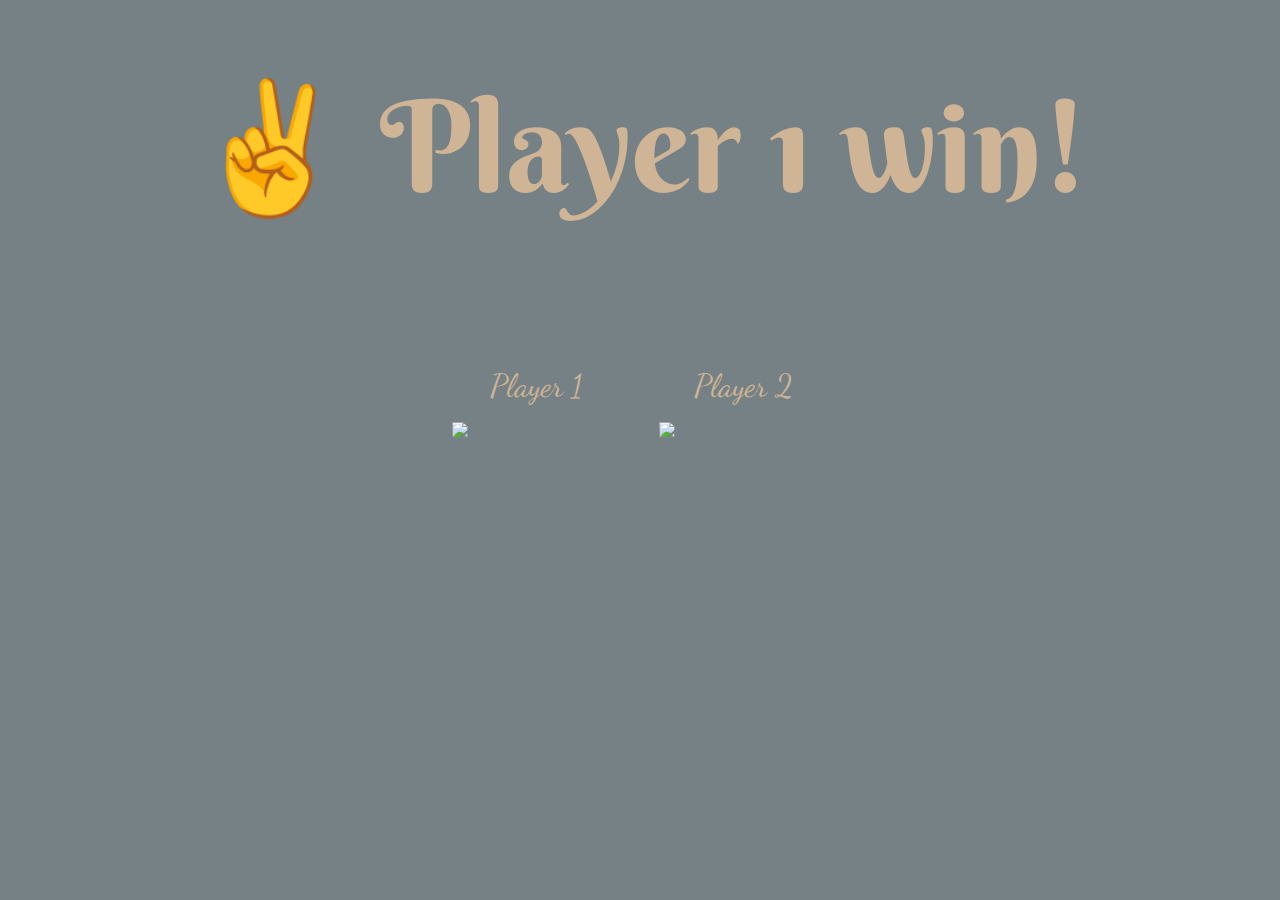
==== DOM/index.html @ 8aa8167c "JS, DOM" ====
<!DOCTYPE html>
<html lang="en">
<head>
    <meta charset="utf-8">
    <meta name="viewport" content="width=device-width, initial-scale=1, shrink-to-fit=no">
    <link href="https://fonts.googleapis.com/css?family=Berkshire+Swash&display=swap" rel="stylesheet">
    <link href="https://fonts.googleapis.com/css?family=Dancing+Script:500&display=swap" rel="stylesheet">
    <title>TinDog</title>

    <!-- Bootstrap CSS -->
    <link rel="stylesheet" href="https://stackpath.bootstrapcdn.com/bootstrap/4.3.1/css/bootstrap.min.css"
          integrity="sha384-ggOyR0iXCbMQv3Xipma34MD+dH/1fQ784/j6cY/iJTQUOhcWr7x9JvoRxT2MZw1T" crossorigin="anonymous">

    <!-- Main CSS-->
    <link rel="stylesheet" href="css/styles.css">

</head>

<body>
    <!-- jQuery first, then Popper.js, then Bootstrap JS -->
    <script src="https://code.jquery.com/jquery-3.3.1.slim.min.js"
            integrity="sha384-q8i/X+965DzO0rT7abK41JStQIAqVgRVzpbzo5smXKp4YfRvH+8abtTE1Pi6jizo"
            crossorigin="anonymous"></script>
    <script src="https://cdnjs.cloudflare.com/ajax/libs/popper.js/1.14.7/umd/popper.min.js"
            integrity="sha384-UO2eT0CpHqdSJQ6hJty5KVphtPhzWj9WO1clHTMGa3JDZwrnQq4sF86dIHNDz0W1"
            crossorigin="anonymous"></script>
    <script src="https://stackpath.bootstrapcdn.com/bootstrap/4.3.1/js/bootstrap.min.js"
            integrity="sha384-JjSmVgyd0p3pXB1rRibZUAYoIIy6OrQ6VrjIEaFf/nJGzIxFDsf4x0xIM+B07jRM"
            crossorigin="anonymous"></script>

    <div class="row heading">
        <div class="col-lg-12 text" id="result"></div>
    </div>

    <div class="container-fluid">
        <div class="row">
            <div class="col-lg-6">
                <div class="text name">Player 1</div>
                <div class="score" id="player1"></div>
            </div>

            <div class="col-lg-6">
                <div class="text name">Player 2</div>
                <div class="score" id="player2"></div>
            </div>
        </div>
    </div>

    <script src="js/index.js" charset="utf-8"></script>
</body>
</html>
---- DOM/css/styles.css ----
body {
    background-color: #758184;
}

.heading {
    margin: 4%;
}

.text {
    color: #cfb495;
    text-align: center;
}

#result {
    font-family: 'Berkshire Swash', cursive;
    font-size: 8rem;
}

.container-fluid {
    padding: 5% 35%;
}

.name {
    font-size: 2rem;
    font-family: 'Dancing Script', cursive;
    padding: 2%;
}

.score {
    padding: 2%;
}
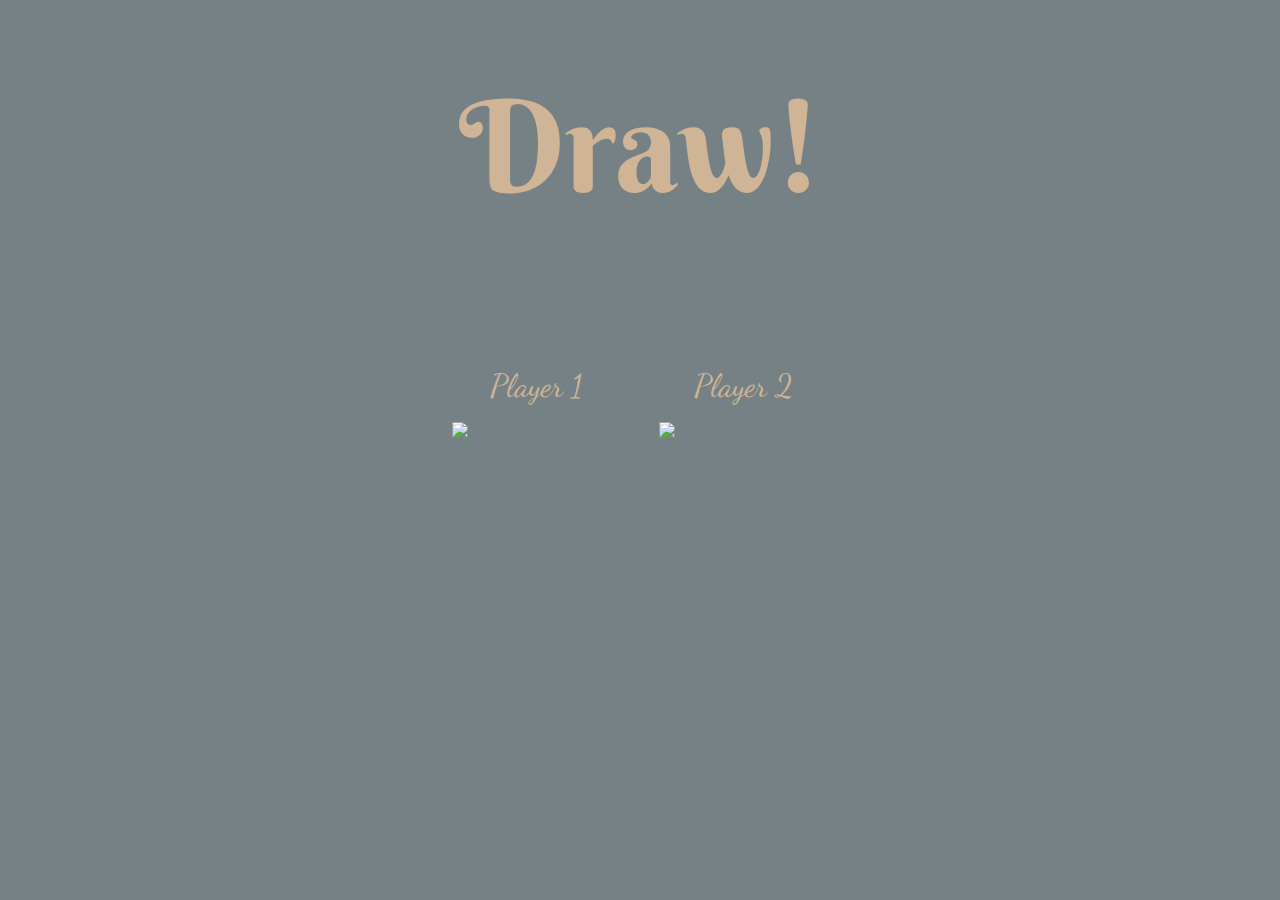
==== commit 7b922ba6: "JS, DOM" ====
--- a/DOM/index.html
+++ b/DOM/index.html
@@ -5,7 +5,7 @@
     <meta name="viewport" content="width=device-width, initial-scale=1, shrink-to-fit=no">
     <link href="https://fonts.googleapis.com/css?family=Berkshire+Swash&display=swap" rel="stylesheet">
     <link href="https://fonts.googleapis.com/css?family=Dancing+Script:500&display=swap" rel="stylesheet">
-    <title>TinDog</title>
+    <title>Dice Game</title>
 
     <!-- Bootstrap CSS -->
     <link rel="stylesheet" href="https://stackpath.bootstrapcdn.com/bootstrap/4.3.1/css/bootstrap.min.css"
